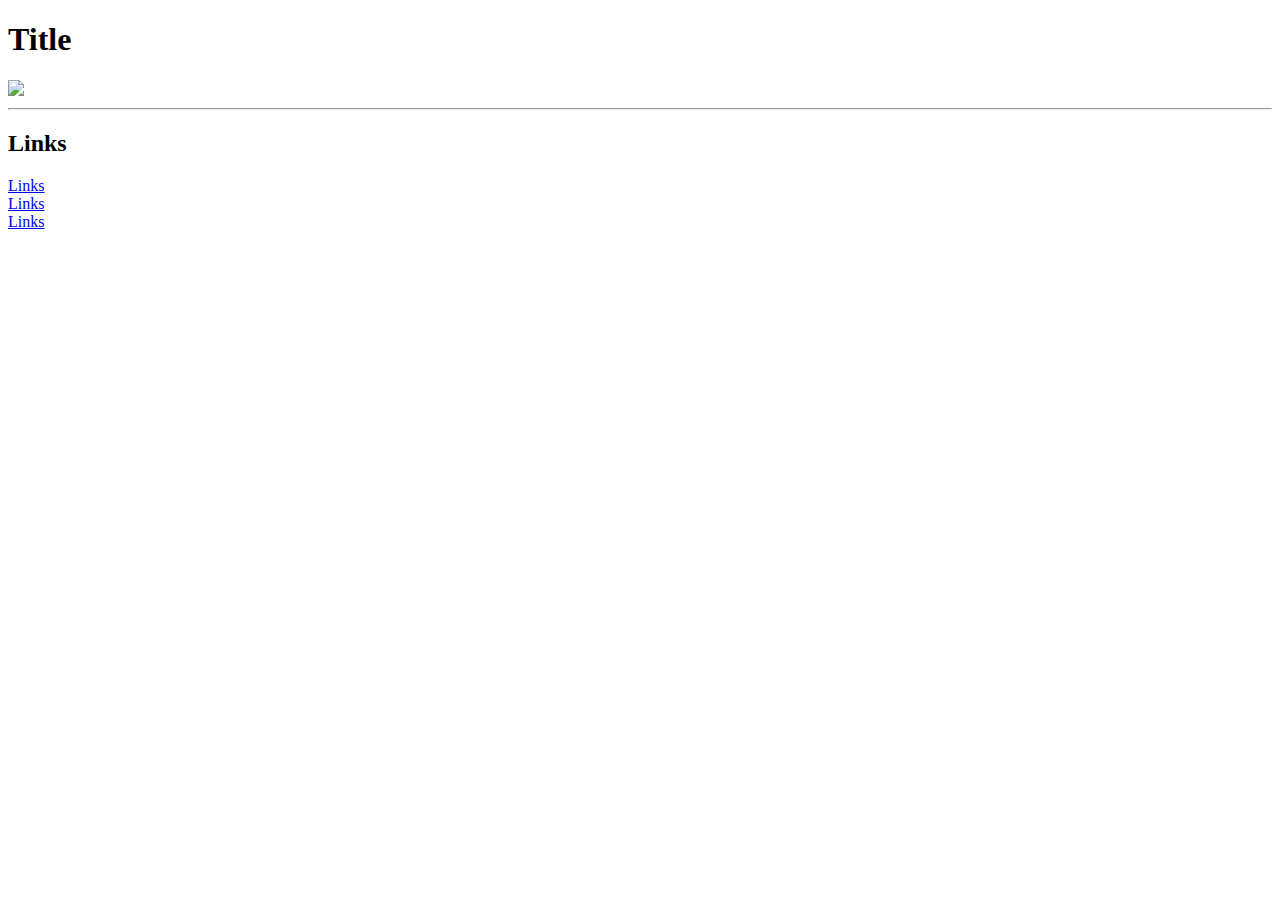
==== index.html @ 0630f78a "first update" ====
<!doctype html>
<html lang="en">

<head>

    <title>PAGE TITLE HERE</title>

    <link type="text/css" href="http://cdnjs.cloudflare.com/ajax/libs/normalize/3.0.1/normalize.min.css">
    <link type="text/css" href="style.css" />

</head>

<body>


    <!-- WEB PAGE CONTENT HERE -->

    <h1> Title </h1>
    <img src="computer.jpg" />
    <hr>

    <h2>Links </h2>
    <p>
        <a href="google.com"> Links</a> </br>
        <a href="hp.com"> Links </a> </br>
        <a href="baylor.edu"> Links </a> </br>


    </p>


</body>

</html>
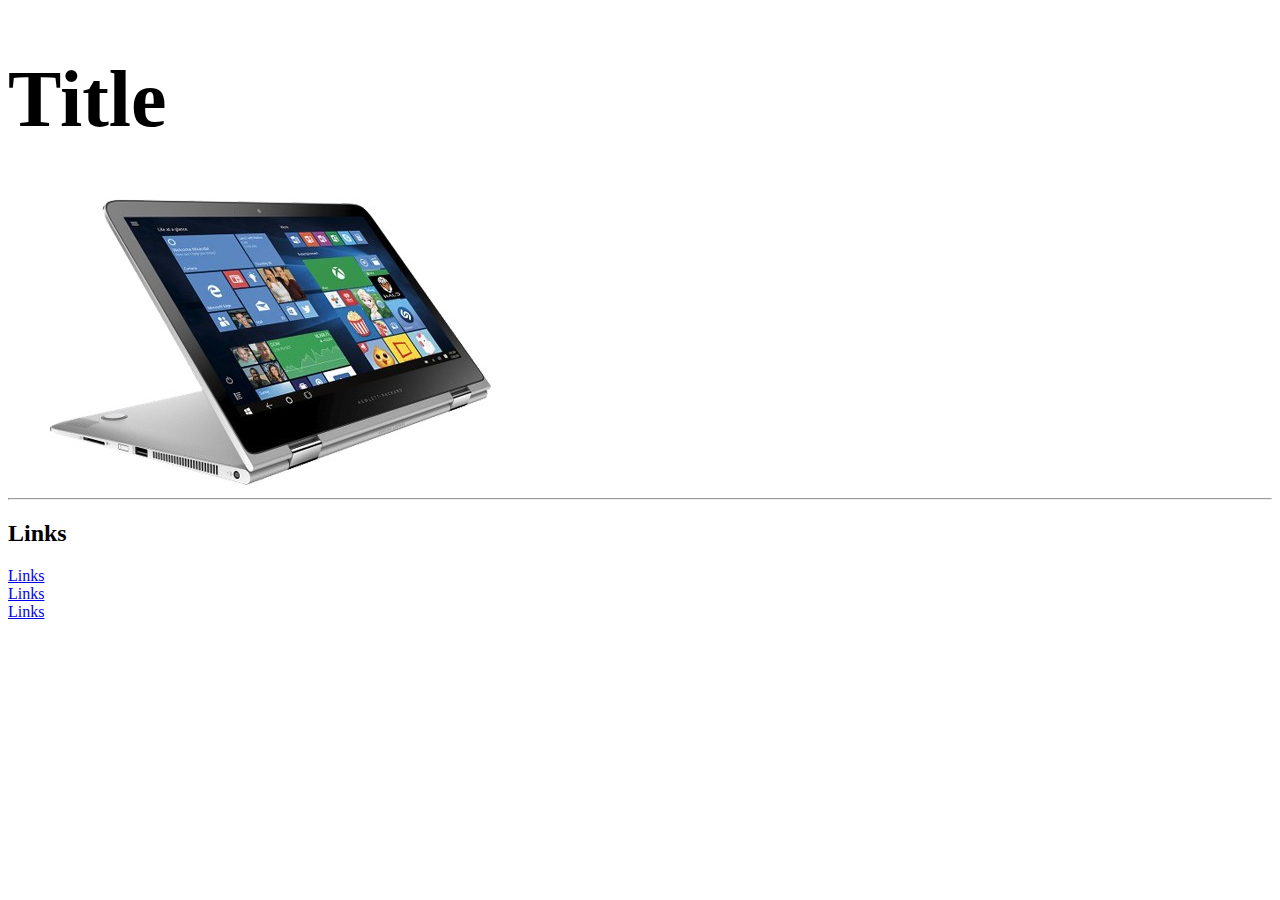
==== commit 85df96bb: "updated CSS" ====
--- a/index.html
+++ b/index.html
@@ -3,10 +3,12 @@
 
 <head>
 
-    <title>PAGE TITLE HERE</title>
+    <title>LESSON 001 - 11/3/2016</title>
 
-    <link type="text/css" href="http://cdnjs.cloudflare.com/ajax/libs/normalize/3.0.1/normalize.min.css">
-    <link type="text/css" href="style.css" />
+    <!-- <link type="text/css" href="http://cdnjs.cloudflare.com/ajax/libs/normalize/3.0.1/normalize.min.css"> -->
+<link href="style.css" type="text/css"  rel="stylesheet">
+<!-- ^^ order seems to matter, why? -->
+
 
 </head>
 
@@ -15,7 +17,7 @@
 
     <!-- WEB PAGE CONTENT HERE -->
 
-    <h1> Title </h1>
+    <h1 class="bigg"> Title </h1>
     <img src="computer.jpg" />
     <hr>
 
--- a/style.css
+++ b/style.css
@@ -0,0 +1,26 @@
+
+/*
+	STYLE.CSS:
+	One stylesheet to rule them all.
+
+	selector { property:value }
+
+*/
+h1 {
+
+  background-color: "blue";
+}
+
+body {
+  font-family:  serif;
+  font-size-adjust: auto;
+}
+
+p, a  {
+  font-family: 'Bungee Hairline', cursive;
+}
+
+.bigg {
+  font-family: 'Bungee Hairline', cursive;
+  font-size: 80px;
+}
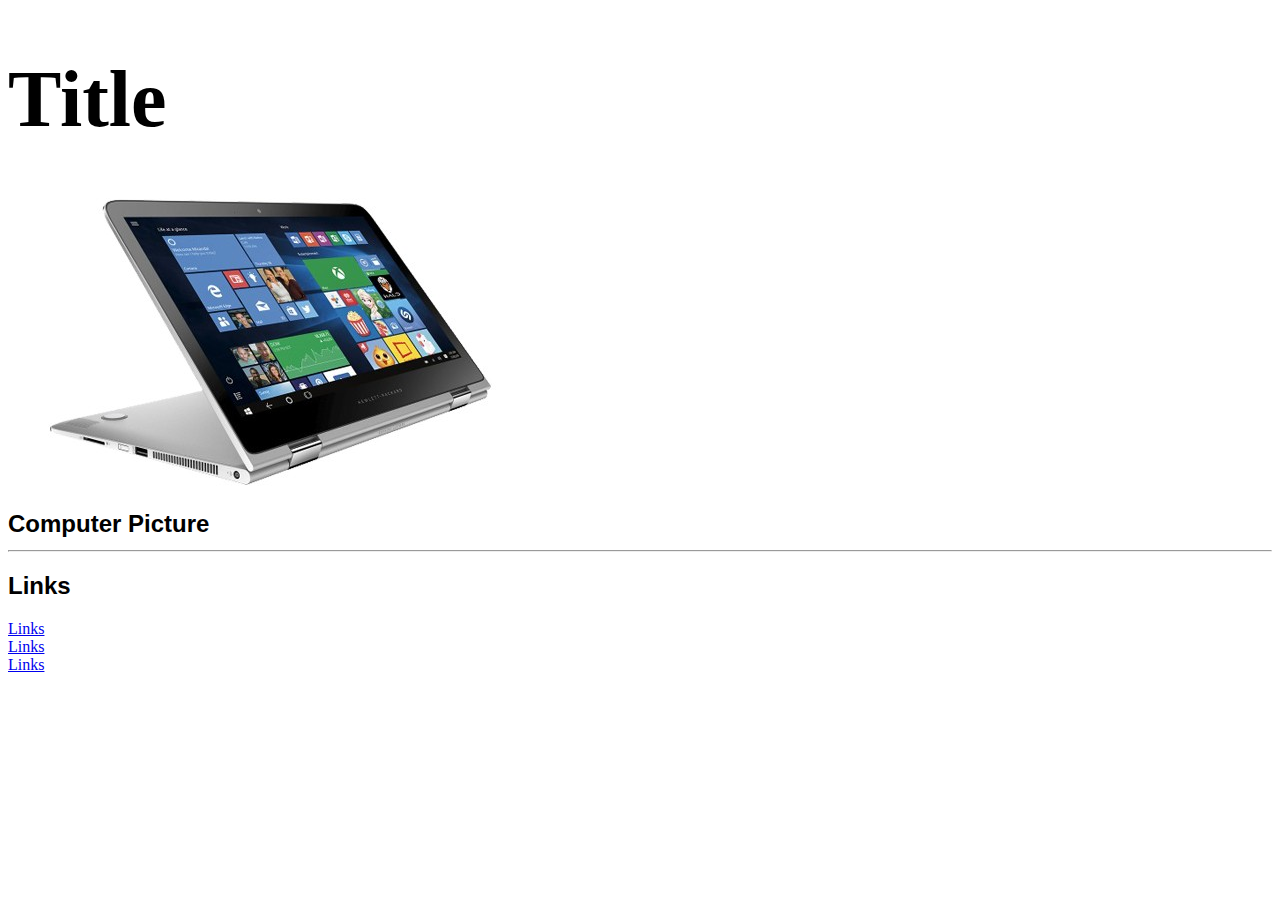
==== commit 0e4606a6: "minor updates" ====
--- a/index.html
+++ b/index.html
@@ -19,6 +19,8 @@
 
     <h1 class="bigg"> Title </h1>
     <img src="computer.jpg" />
+<h2>Computer Picture</hr>
+
     <hr>
 
     <h2>Links </h2>
--- a/style.css
+++ b/style.css
@@ -9,6 +9,10 @@
 h1 {
 
   background-color: "blue";
+}
+
+h2{
+  font-family: "arial";
 }
 
 body {
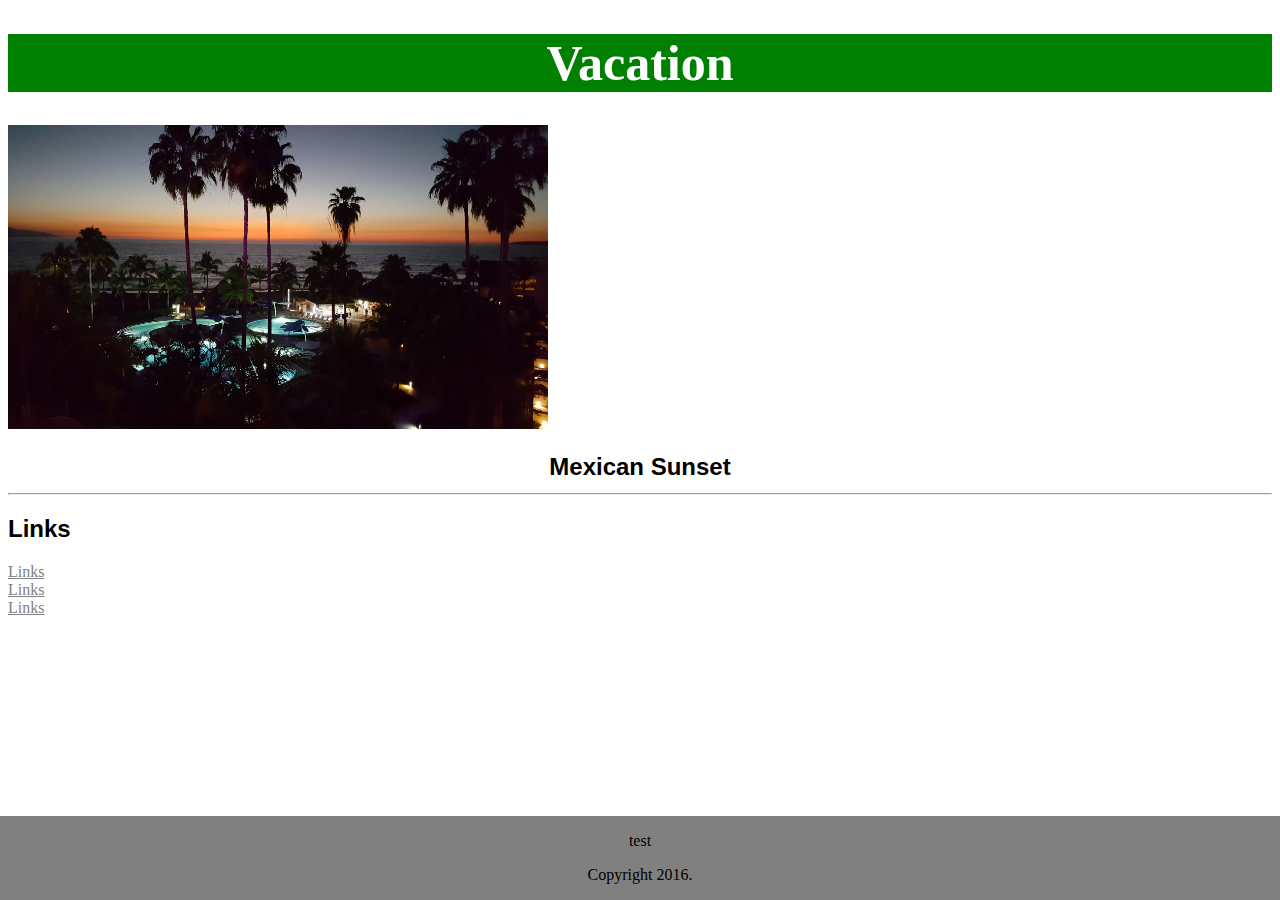
==== commit 8ac310d2: "major chagnes" ====
--- a/index.html
+++ b/index.html
@@ -6,32 +6,45 @@
     <title>LESSON 001 - 11/3/2016</title>
 
     <!-- <link type="text/css" href="http://cdnjs.cloudflare.com/ajax/libs/normalize/3.0.1/normalize.min.css"> -->
-<link href="style.css" type="text/css"  rel="stylesheet">
-<!-- ^^ order seems to matter, why? -->
+    <link href="style.css" type="text/css" rel="stylesheet">
+    <!-- ^^ order seems to matter, why? -->
 
 
 </head>
 
+<!-- WEB PAGE CONTENT HERE -->
+
 <body>
+    <!-- FULL WRAPPER -->
+    <div id="wrapper">
+
+        <!-- HEADER -->
+        <div id="header">
+            <h1 class="bigg"> Vacation </h1>
+        </div>
+        <div id="content">
+
+            <img class="resize" src="mexico.png" />
+            <h2 class="center">Mexican Sunset</hr>
+
+       <hr>
+
+       <h2>Links </h2>
+            <p>
+                <a class="links" href="google.com"> Links</a> </br>
+                <a class="links" href="hp.com"> Links </a> </br>
+                <a class="links" href="baylor.edu"> Links </a> </br>
 
 
-    <!-- WEB PAGE CONTENT HERE -->
+            </p>
+        </div>
+        <!-- FOOTER HERE -->
+        <div class="footer">
+            <p class="ftext"> test </p>
+            <p class="ftext"> Copyright 2016. </p>
+        </div>
 
-    <h1 class="bigg"> Title </h1>
-    <img src="computer.jpg" />
-<h2>Computer Picture</hr>
-
-    <hr>
-
-    <h2>Links </h2>
-    <p>
-        <a href="google.com"> Links</a> </br>
-        <a href="hp.com"> Links </a> </br>
-        <a href="baylor.edu"> Links </a> </br>
-
-
-    </p>
-
+    </div>
 
 </body>
 
--- a/style.css
+++ b/style.css
@@ -6,18 +6,26 @@
 	selector { property:value }
 
 */
-h1 {
 
-  background-color: "blue";
-}
 
 h2{
   font-family: "arial";
 }
 
+h2.center {
+    text-align: center;
+}
+
+
+img.resize{
+    width:540px; /* you can use % */
+    height: auto;
+
+}
+
+
 body {
-  font-family:  serif;
-  font-size-adjust: auto;
+
 }
 
 p, a  {
@@ -26,5 +34,56 @@
 
 .bigg {
   font-family: 'Bungee Hairline', cursive;
-  font-size: 80px;
+  color: white;
+  font-size: 50px;
+  text-align: center;
+  background-color: green;
 }
+
+.links {
+  color: grey;
+}
+
+/*header {
+  height: 130px;
+  background-color: red;
+  text-align: center;
+
+}*/
+/*.center{
+  text-align: center;
+  margin-left: auto;
+  margin-right: auto;
+}*/
+
+.header {
+  position: absolute;
+  right: 0;
+
+  /*bottom: 0;*/
+  left: 0;
+  background-color: green;
+  text-align: center;
+}
+
+
+.content {
+  height: auto;
+  text-align: center;
+
+}
+
+.footer {
+  position: absolute;
+  right: 0;
+  bottom: 0;
+  left: 0;
+  background-color: grey;
+  text-align: center;
+}
+
+
+}
+.ftext {
+  text-align: center;
+}
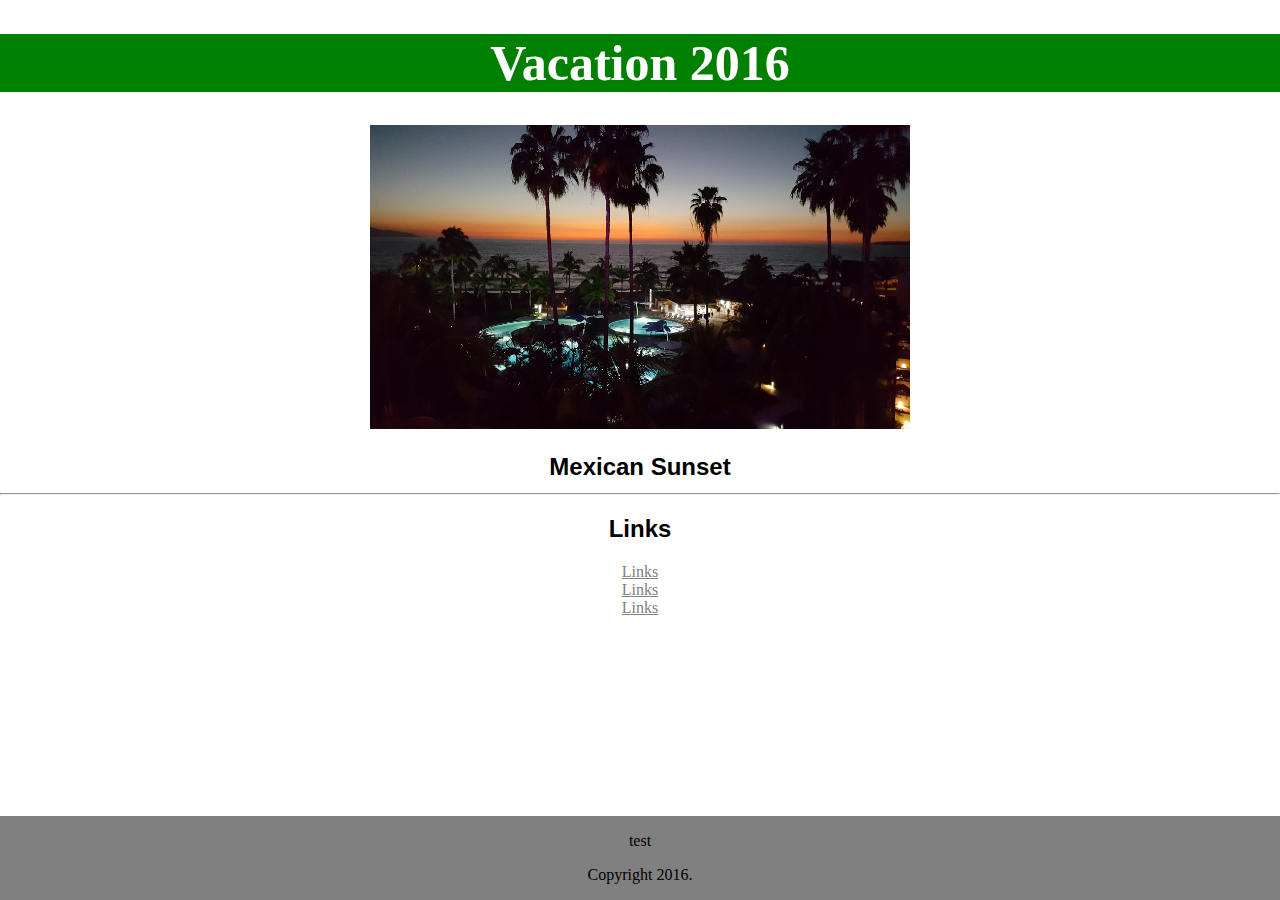
==== commit 42072629: "style changes" ====
--- a/index.html
+++ b/index.html
@@ -20,11 +20,11 @@
 
         <!-- HEADER -->
         <div id="header">
-            <h1 class="bigg"> Vacation </h1>
+            <h1 class="bigg"> Vacation 2016 </h1>
         </div>
         <div id="content">
 
-            <img class="resize" src="mexico.png" />
+            <img class="resize" class="centerimg" src="mexico.png" />
             <h2 class="center">Mexican Sunset</hr>
 
        <hr>
@@ -33,9 +33,7 @@
             <p>
                 <a class="links" href="google.com"> Links</a> </br>
                 <a class="links" href="hp.com"> Links </a> </br>
-                <a class="links" href="baylor.edu"> Links </a> </br>
-
-
+                <a class="links" href="baylor.edu"> Links </a>
             </p>
         </div>
         <!-- FOOTER HERE -->
--- a/style.css
+++ b/style.css
@@ -23,6 +23,10 @@
 
 }
 
+img.centerimg{
+  align-items: center;
+}
+
 
 body {
 
@@ -39,6 +43,8 @@
   text-align: center;
   background-color: green;
 }
+
+
 
 .links {
   color: grey;
@@ -59,6 +65,8 @@
 .header {
   position: absolute;
   right: 0;
+  margin: 0;
+  padding: 0;
 
   /*bottom: 0;*/
   left: 0;
@@ -66,10 +74,16 @@
   text-align: center;
 }
 
+body{
+  margin: 0;
+  padding: 0;
+  text-align: center;
+}
+
 
 .content {
   height: auto;
-  text-align: center;
+
 
 }
 
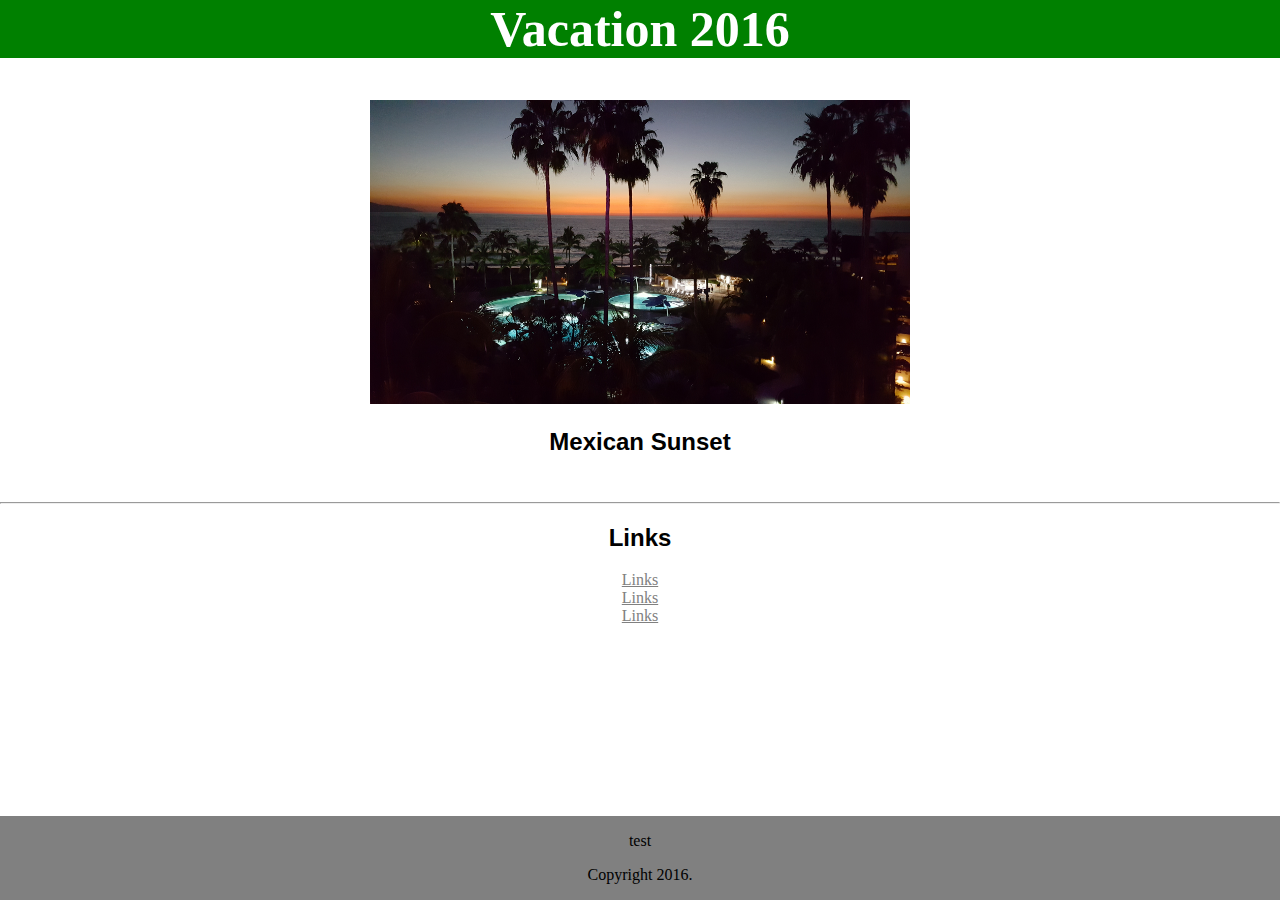
==== commit 5c6ac236: "simplify css" ====
--- a/index.html
+++ b/index.html
@@ -15,19 +15,18 @@
 <!-- WEB PAGE CONTENT HERE -->
 
 <body>
-    <!-- FULL WRAPPER -->
-    <div id="wrapper">
+
 
         <!-- HEADER -->
-        <div id="header">
+        <div class="header">
             <h1 class="bigg"> Vacation 2016 </h1>
         </div>
-        <div id="content">
 
-            <img class="resize" class="centerimg" src="mexico.png" />
-            <h2 class="center">Mexican Sunset</hr>
+        <div class="content">
+            <img class="resize" src="mexico.png" />
+            <h2>Mexican Sunset</h2> </br>
 
-       <hr>
+            <hr>
 
        <h2>Links </h2>
             <p>
@@ -36,14 +35,13 @@
                 <a class="links" href="baylor.edu"> Links </a>
             </p>
         </div>
+
         <!-- FOOTER HERE -->
         <div class="footer">
             <p class="ftext"> test </p>
             <p class="ftext"> Copyright 2016. </p>
         </div>
 
-    </div>
-
 </body>
 
 </html>
--- a/style.css
+++ b/style.css
@@ -23,18 +23,22 @@
 
 }
 
-img.centerimg{
-  align-items: center;
-}
-
-
-body {
-
-}
 
 p, a  {
   font-family: 'Bungee Hairline', cursive;
 }
+
+.links {
+  color: grey;
+}
+
+body{
+  margin: 0;
+  padding: 0;
+  /*text-align: center;*/
+
+}
+
 
 .bigg {
   font-family: 'Bungee Hairline', cursive;
@@ -42,52 +46,28 @@
   font-size: 50px;
   text-align: center;
   background-color: green;
+  margin-top:0;
 }
 
 
-
-.links {
-  color: grey;
-}
-
-/*header {
-  height: 130px;
-  background-color: red;
-  text-align: center;
-
-}*/
-/*.center{
-  text-align: center;
-  margin-left: auto;
-  margin-right: auto;
-}*/
-
-.header {
+div.header {
   position: absolute;
   right: 0;
   margin: 0;
   padding: 0;
+  left: 0;
+  text-align: center;
+  height: 100px;
+  border-top: 100px;
+}
 
-  /*bottom: 0;*/
-  left: 0;
-  background-color: green;
+div.content {
+  padding-top: 100px;
+  height: auto;
   text-align: center;
 }
 
-body{
-  margin: 0;
-  padding: 0;
-  text-align: center;
-}
-
-
-.content {
-  height: auto;
-
-
-}
-
-.footer {
+div.footer {
   position: absolute;
   right: 0;
   bottom: 0;
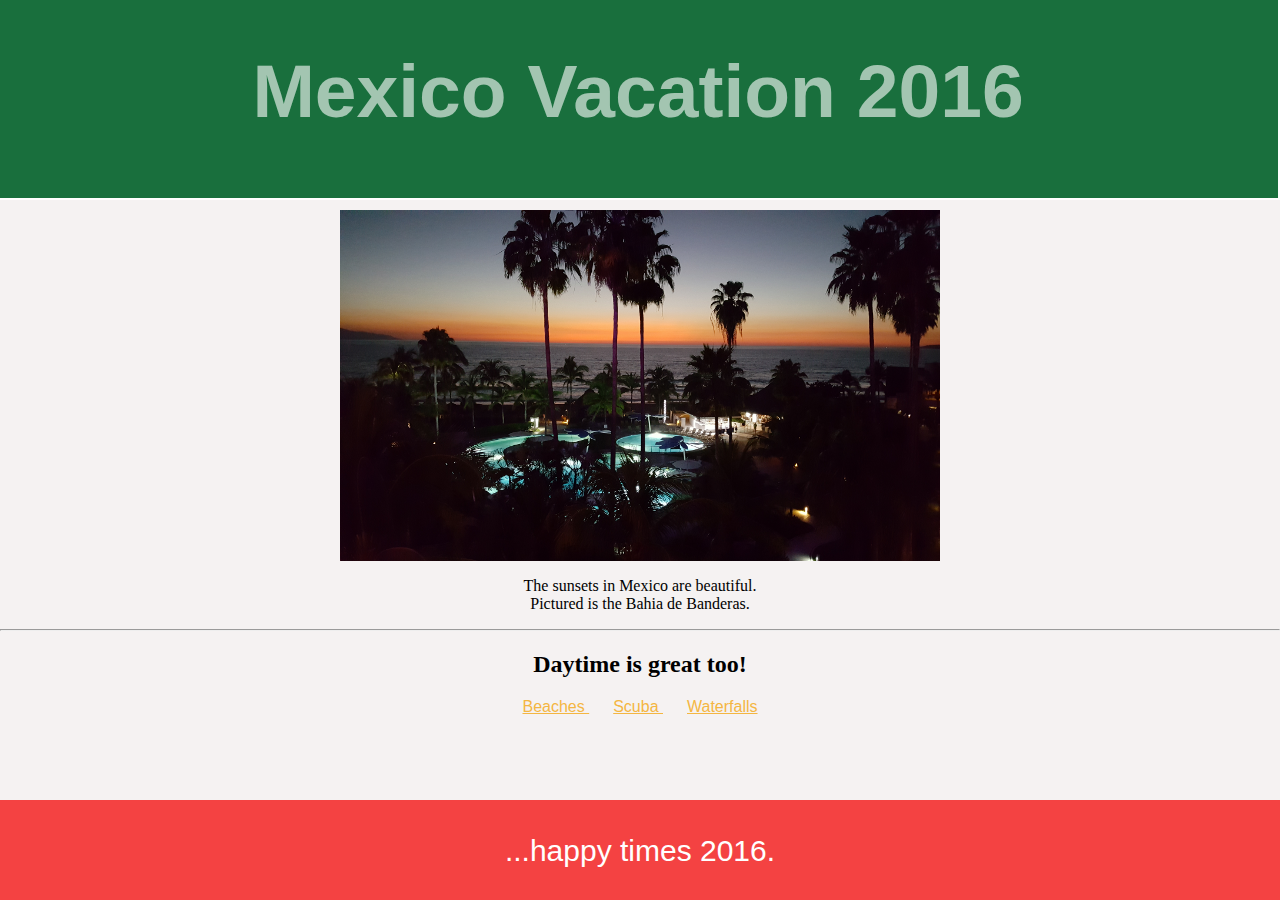
==== commit 08226a98: "rename test files" ====
--- a/index.html
+++ b/index.html
@@ -1,4 +1,3 @@
-<!doctype html>
 <html lang="en">
 
 <head>
@@ -6,7 +5,7 @@
     <title>LESSON 001 - 11/3/2016</title>
 
     <!-- <link type="text/css" href="http://cdnjs.cloudflare.com/ajax/libs/normalize/3.0.1/normalize.min.css"> -->
-    <link href="style.css" type="text/css" rel="stylesheet">
+    <link href="style2.css" type="text/css" rel="stylesheet">
     <!-- ^^ order seems to matter, why? -->
 
 
@@ -16,31 +15,43 @@
 
 <body>
 
+    <header>
+        <div class="wrapper">
+            <h1 class="header"> Mexico Vacation 2016 </h1>
 
-        <!-- HEADER -->
-        <div class="header">
-            <h1 class="bigg"> Vacation 2016 </h1>
+        </div>
+    </header>
+
+<main class="center">
+    <div >
+      <img class ="resize" src="mexico.png" alt="" />
+    </br>
+    <p class="middle"> The sunsets in Mexico are beautiful. </br> Pictured is the Bahia de Banderas. </p>
+    <hr>
+    <h2>Daytime is great too!</h2>
+    <a href="beaches.jpg"> Beaches </a> &nbsp; &nbsp; &nbsp;
+    <a href="scuba.png"> Scuba </a> &nbsp; &nbsp; &nbsp;
+    <a href="waterfall.jpg">Waterfalls</a>
+
+
+
+
+     </div>
+</main>
+
+
+
+
+    <footer>
+        <div class="bottom">
+            <p class="bottom">
+                </br> ...happy times 2016. </p>
         </div>
 
-        <div class="content">
-            <img class="resize" src="mexico.png" />
-            <h2>Mexican Sunset</h2> </br>
+    </footer>
 
-            <hr>
 
-       <h2>Links </h2>
-            <p>
-                <a class="links" href="google.com"> Links</a> </br>
-                <a class="links" href="hp.com"> Links </a> </br>
-                <a class="links" href="baylor.edu"> Links </a>
-            </p>
-        </div>
 
-        <!-- FOOTER HERE -->
-        <div class="footer">
-            <p class="ftext"> test </p>
-            <p class="ftext"> Copyright 2016. </p>
-        </div>
 
 </body>
 
--- a/style2.css
+++ b/style2.css
@@ -0,0 +1,101 @@
+header {
+    height: 200px;
+    background-color: #196F3D;
+    background-image: url("https://www.transparenttextures.com/patterns/skulls.png");
+    /* This is mostly intended for prototyping; please download the pattern and re-host for production environments. Thank you! */
+    position: fixed;
+    margin: -10;
+    padding: 0 0 0 0;
+    width: 100%;
+}
+
+h1.header {
+    font-family: 'Archivo Black', sans-serif;
+    font-size: 75px;
+    opacity: 0.6;
+}
+h1 {
+    color: white;
+}
+.wrapper {
+    text-align: center;
+}
+
+h2{
+  font-family: 'Shadows Into Light', cursive;
+}
+
+}
+
+p.middle {
+    font-family: 'Nothing You Could Do', cursive;
+    font-size: 18px;
+}
+
+img.resize {
+    width: 600px;
+    padding-top: 10px;
+
+}
+
+
+a {
+    font-family: 'Economica', sans-serif;
+}
+
+a:link {
+    color: #f4b642
+}
+
+a:visited {
+    color: black;
+}
+
+a:hover {
+    color: silver;
+}
+
+a:active {
+    color: black;
+}
+
+main {
+  position: absolute;
+  top: 200px;
+  height: 600px;
+  left: 0;
+  width: 100%;
+    background-color: #f5f2f2;
+    background-image: url("https://www.transparenttextures.com/patterns/white-sand.png");
+    background-repeat: repeat;
+    /* This is mostly intended for prototyping; please download the pattern and re-host for production environments. Thank you! */
+}
+
+.center {
+  align-items: center;
+  text-align: center;
+
+}
+
+
+footer {
+    position: absolute;
+    right: 0;
+    bottom: 0;
+    left: 0;
+}
+
+.bottom {
+    margin: auto;
+    height: 100px;
+    background-color: #f44242;
+    text-align: center;
+    background-image: url("https://www.transparenttextures.com/patterns/skulls.png");
+    /* This is mostly intended for prototyping; please download the pattern and re-host for production environments. Thank you! */
+}
+
+p.bottom {
+    color: white;
+    font-family: 'Archivo Black', sans-serif;
+    font-size: 30px;
+}
